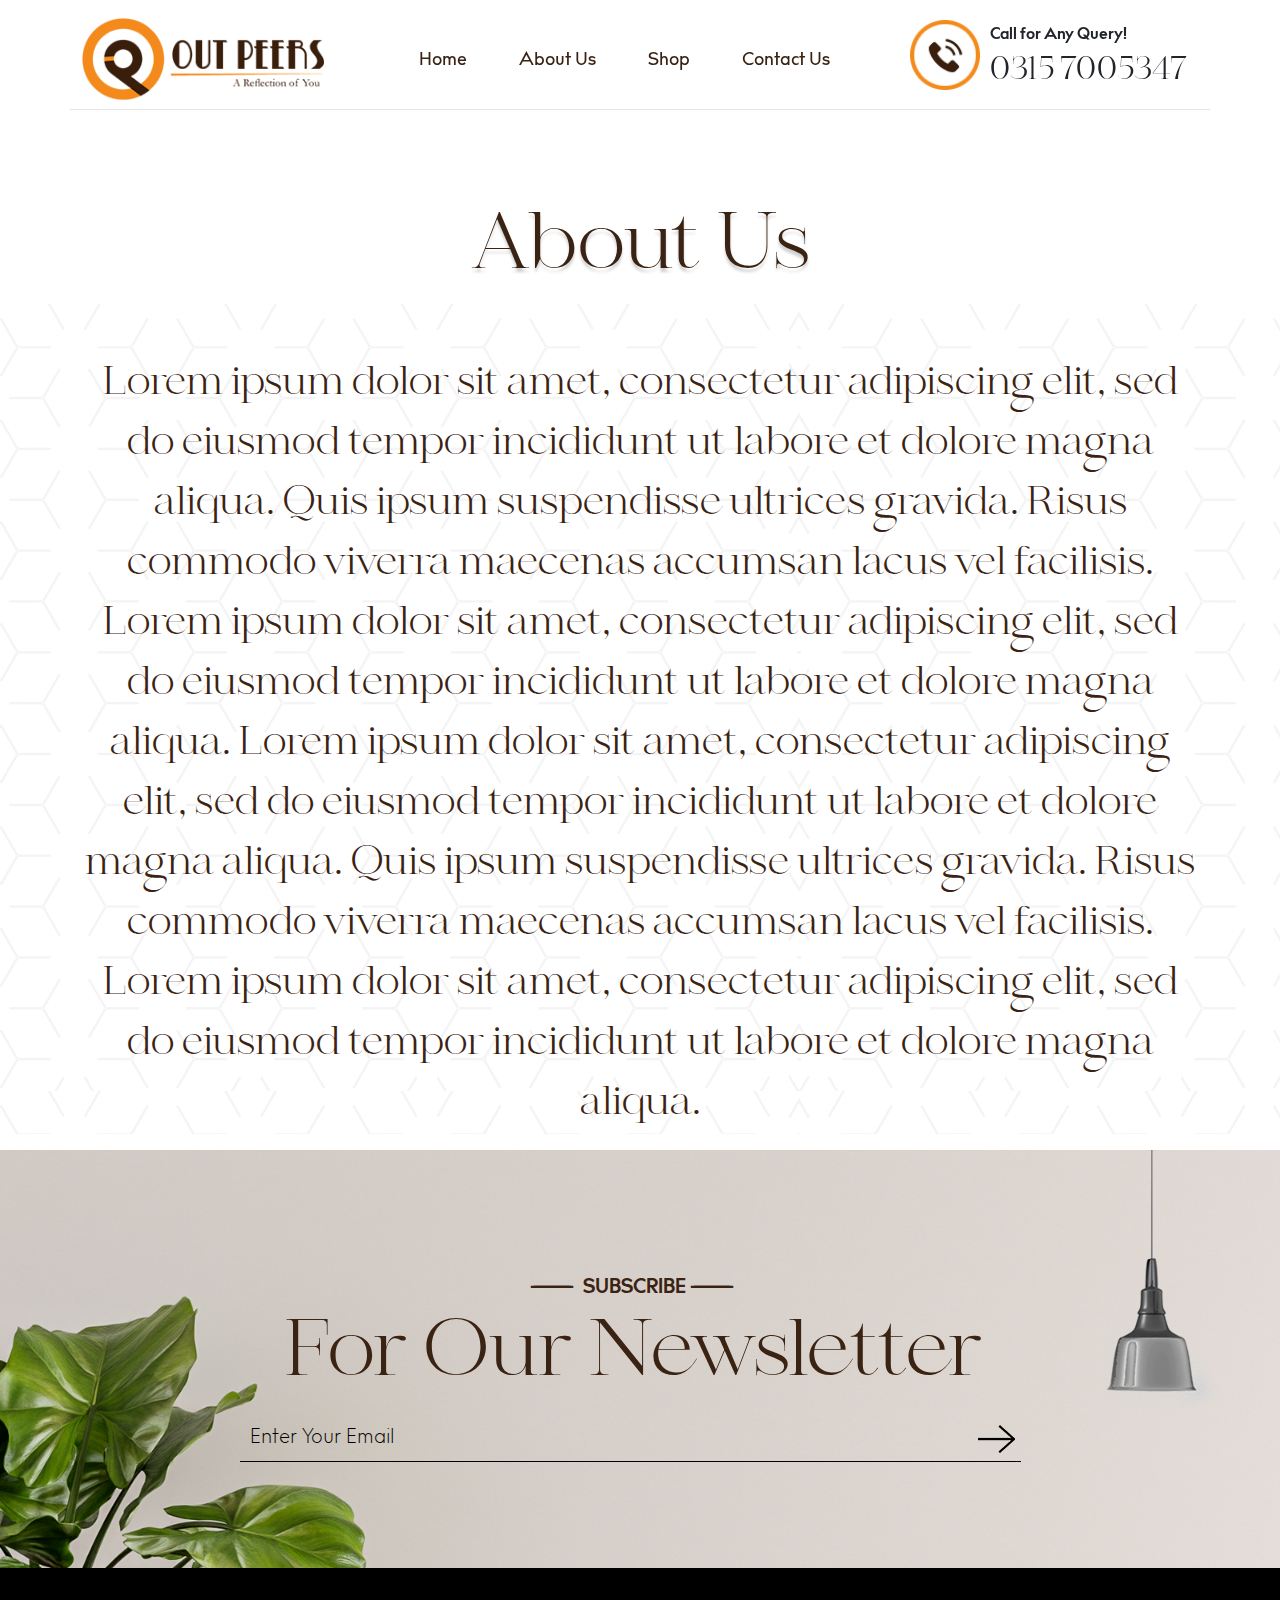
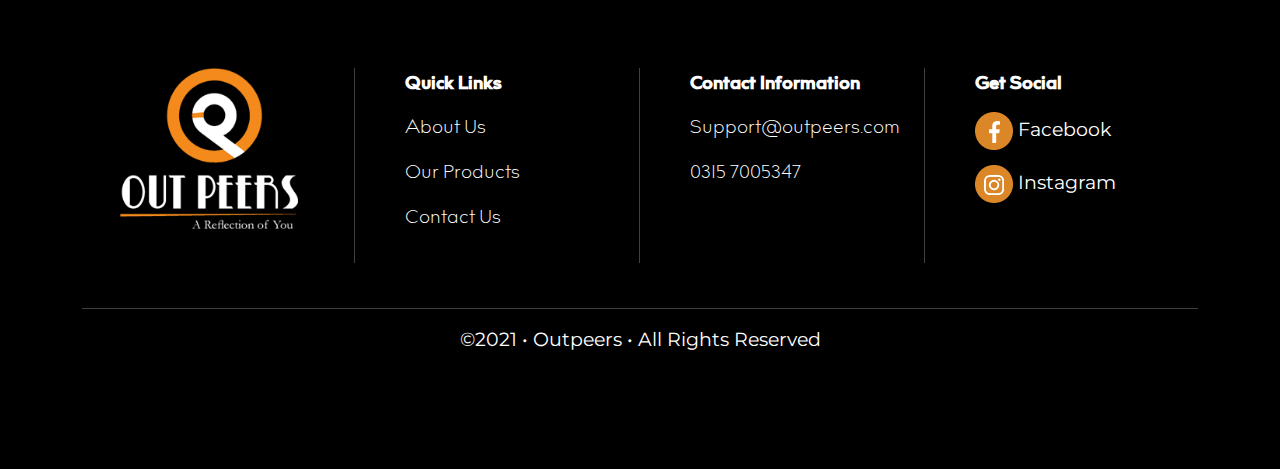
==== about.html @ dcf5ca20 "Sub pages added" ====
<!DOCTYPE html>
<html lang="en">
<head>
    <meta charset="UTF-8">
    <meta http-equiv="X-UA-Compatible" content="IE=edge">
    <meta name="viewport" content="width=device-width, initial-scale=1.0">
    <title>Outpeers</title>
    <link rel="stylesheet" href="assets/bootstrap/css/bootstrap.min.css">
    <link rel="stylesheet" href="assets/css/style.css">
    <link rel="stylesheet" href="assets/css/owl.carousel.min.css">
    <link rel="stylesheet" href="assets/css/owl.theme.default.css">


</head>
<body>
    <nav class="navbar navbar-expand-lg justify-content-between fixed-top transparent" style="padding-top: 10px;padding-bottom: 10px; background-color:rgba(255, 255, 255,0)">
        <div class="container">
            <div class="nav">
                <div class="logo-container">
                    <a classhref="#">
                        <img src="assets/images/logo-header.png" style="width: 80%;">
                    </a>
                    
                    </div>
                </div>
                <button data-bs-toggle="collapse" class="navbar-toggler" data-bs-target="#navcol-1">
                    <span class="visually-hidden">Toggle navigation</span><span class="navbar-toggler-icon"></span>
                </button>
                <div class="collapse navbar-collapse" id="navcol-1">
                    <ul class="navbar-nav">
                        <li class="nav-item"><a class="nav-link " href="index.html">Home</a></li>
                        <li class="nav-item"><a class="nav-link active" href="about.html">About Us</a></li>
                        <li class="nav-item"><a class="nav-link" href="shop.html">Shop</a></li>
                        <li class="nav-item"><a class="nav-link" href="contact.html">Contact Us</a></li>
                        <li class="nav-item under-button">
                            <div class="side-button">
                                <img src="assets/images/Call-icon-nav..png" >
                                <div>
                                <h6> Call for Any Query! </h6>
                                <h2> 0315 7005347 </h2>
                                </div>
                            </div>
                        </li>
                    </ul>
                </div>
                <div class="side-button over-button">
                    <img src="assets/images/Call-icon-nav..png" >
                    <div>
                    <h6> Call for Any Query! </h6>
                    <h2> 0315 7005347 </h2>
                    </div>
                </div>
            </div>
        </div>
    </nav>
    <main>
        <section class="clean-block header-section">
            <div class="container">
                <h1>About Us</h1>
            </div>
        </section>
        <section class="clean-block about-section" >
            <div class="container">
                <p>
                    Lorem ipsum dolor sit amet, consectetur adipiscing elit, sed do eiusmod tempor incididunt ut labore et dolore magna aliqua. Quis ipsum suspendisse ultrices gravida. Risus commodo viverra maecenas accumsan lacus vel facilisis. 

                        Lorem ipsum dolor sit amet, consectetur adipiscing elit, sed do eiusmod tempor incididunt ut labore et dolore magna aliqua.
                        Lorem ipsum dolor sit amet, consectetur adipiscing elit, sed do eiusmod tempor incididunt ut labore et dolore magna aliqua. Quis ipsum suspendisse ultrices gravida. Risus commodo viverra maecenas accumsan lacus vel facilisis. 

                        Lorem ipsum dolor sit amet, consectetur adipiscing elit, sed do eiusmod tempor incididunt ut labore et dolore magna aliqua.
                    
                </p>
            </div>
        </section>
        <section class="clean-block newsletter-section">
            <img src="assets/images/Newsletter-Image.png" width="100%" height="100%">
            <div class="container">
                <h5><span>-------------</span> SUBSCRIBE <span>-------------</span> </h5>
                <h1>For Our Newsletter</h1>
                <form>
                    <input type="email" placeholder="Enter Your Email" >
                    <button class="btn" type="submit"><img src="assets/images/arrow-icon.png" ></button>
                </form>
            </div>

        </section>
    </main>
    <footer class="footer">
        <div class="container">
            <div class="row">
                <div class="col-3 foot-logo">
                    <img  src="assets/images/Footer-Logo.png">
                </div>
                <div class="col-3">
                    <ul class="list-unstyled">
                        <li><b>Quick Links</b></li>
                        <li><a>About Us</a></li>
                        <li><a>Our Products</a></li>
                        <li><a>Contact Us</a></li>
                    </ul>
                </div>
                <div class="col-3">
                    <ul class="list-unstyled">
                        <li><b>Contact Information</b></li>
                        <li><a href="mailto:support@outpeers.com">Support@outpeers.com</a></li>
                        <li><a>0315 7005347</a></li>
                    </ul>
                </div>
                <div class="col-3 last">
                    <ul class="list-unstyled">
                        <li><b>Get Social</b></li>
                        <li><img src="assets/images/fbLogo.png"> Facebook </li>
                        <li><img src="assets/images/instaLogo.png"> Instagram</li>
                    </ul>
                </div>
            </div>
            <br />
            <hr />
            <p>©2021 • Outpeers • All Rights Reserved</p>
        </div>
    </footer>
    <script src="assets/bootstrap/js/bootstrap.min.js"></script>
    <script src="assets/js/jquery-3.3.1.min.js"></script>
    <script src="assets/js/owl.carousel.js"></script>
    <script src="assets/js/owl-main.js"></script>
    <script src="assets/js/owl.carousel.min.js"></script>
    <script>
        $(document).ready(function() {
          var owl = $('.owl1');
          owl.owlCarousel({
            margin: 10,
            nav: true,
            loop: true,
            responsive: {
              900: {
                items: 1
              },
            //   800: {
            //     items: 2
            //   },
            //   1000: {
            //     items: 3
            //   }
            }
          })
        })
        $(document).ready(function() {
          var owl = $('.owl2');
          owl.owlCarousel({
            margin: 10,
            nav: true,
            loop: true,
            responsive: {
              0: {
                items: 1
              },
              600: {
                items: 1
              },
              1000: {
                items: 1
              }
            }
          })
        })
    </script>
</body>
</html>
---- assets/css/style.css ----
@font-face {
    font-family: Voyage;
    src: url("../fonts/made_bon_voyage/MADE\ Bon\ Voyage\ Regular\ PERSONAL\ USE.otf");
}
@font-face {
    font-family: Corporate;
     src: url("../fonts/BillCorporate/bill\ corporate\ narrow\ W00\ bold.ttf");
}
@font-face {
    font-family: CorporateLight;
     src: url("../fonts/BillCorporate/bill\ corporate\ narrow\ W00\ light.ttf");
}
@font-face {
    font-family: CorporateMedium;
    src: url("../fonts/BillCorporate/bill\ corporate\ narrow\ W00medium.ttf");
}

.navbar-collapse{
    flex-grow: 0 !important;
}
nav a {
    /* border-bottom: solid 1px black; */
    color: #3B2313 !important;
    font-family: CorporateMedium;
    font-size: large;
    margin-right: 2em;
}
nav .container {
    border-bottom: #3b231321 solid 1px;

}
.navbar-toggler-icon {
    background-image: url(../images/menu.png);
}
.side-button {
    display: flex;
    padding: 10px;
}
.side-button img {
    width: 70px;
    height: 70px;
}
.side-button div{
    padding-top:5px ;
    margin-left: 10px;
}
.side-button h6 {
    font-family:Corporate ;
}
.side-button h2 {
    font-family: Voyage;
}
.under-button {
    display: none;
}
@media (max-width:1000px) {
    .over-button {
        display: none;
    }
    .under-button {
        display: block;
    }

    .side-button {
        padding-left: 0px;
    }
    nav {
        background-color: white !important;
    }
    nav .container {
        border-bottom: none;
    }
}
.heh {
    position: relative;
    margin-bottom: 0px !important;
    padding-bottom: 0px !important;
}


.hero-section .container {
    display: flex;
    justify-content: space-evenly;
    align-items: center;
    position: absolute;
    top: 20%;
    left: 10%;
    right:10%;
}


.hero-section .container img {
    width: 100%;
}
.hero-section .container div {
    padding: 20px;

}

.hero-section h1 {
    font-family: Voyage;
    font-size: 1000%;
    color:#3B2313;
    text-shadow: rgba(0, 0, 0, 0.192) 0px 4px 3px;
}
@media (max-width: 1620px){
    .hero-section .container {
        /* left: 15%; */
        right:15%;
    }
    /* .hero-section h1 {
        font-size: 800%;
    } */
}
@media (max-width:1550px) {
    .hero-section .container {
        left: 15%;
        right:15%;
    }
    /* .hero-section h1 {
        font-size: 1000%;
    } */
    .hero-section .container img {
        width: 80%;
    }
}
@media (max-width: 1300px){
    .hero-section .container {
        left: 15%;
        right:15%;
    }
    .hero-section h1 {
        font-size: 800%;
    }
    .hero-section .container img {
        width: 70%;
    }
}
@media (max-width:1200px) {
    .side-button h6 {
        font-size: 10px;
    }
    .side-button h2 {
        font-size: 15px;
    }
    .side-button img {
        height: 40px;
        width: 40px;
    }
    nav a{
        font-size: 15px;
    }
    .logo-container img {
        width: 60% !important;
    }
}
@media (max-width:1050px) {
    .hero-section h1 {
        font-size: 600%;
    }
    .hero-section img {
        width: 60%;
    }
}

.hero-section h3 {
    font-family: Corporate;
    color:#3B2313 ;
}
.hero-section h3 span {
    letter-spacing: -5px;
}
.order-btn {                              /* HOVER EFFECTS DAALOOO == DAL GAYE */
    background-color: #3B2313 ;
    color: white;
    border-radius: 50px;
    padding: 20px 60px;
    font-family: Corporate;
    letter-spacing: 5px;
    font-size: large;
    margin-bottom: 50px;
}
.order-btn:hover {
    color: #3B2313;
    background-color: white;
    border-color: #3B2313;
}
@media (max-width:930px) {
    .order-btn {
        font-size: 15px;
        padding: 10px 40px;
    }
    .hero-section h3 {
        font-size: 20px;
    }
}
@media (max-width:800px) {
    .hero-section h1 {
        font-size: 500%;
    }
    .hero-section img {
        width: 30%;
    }
    .hero-section h3 {
        font-size: 15px;
    }
    .hero-section {
        padding-bottom: -100px !important;
    }
}
@media (max-width:770px) {
    .order-btn {
        font-size: 10px;
        padding: 10px 30px;
        /* margin-bottom: 0px; */
    }
    .hero-section .container {
        display: block;
        position: relative;
        text-align: center;
        top: 0;
        left: 0;
        padding-top: 100px;
    }
    .hero-section {
        background-image: url("../images/hero-background.png");
        background-position:right;
        background-size: cover;
    }
    .hero-section div {
        text-align: left;
    }
    .hero-section h3{
        font-size: 18px;
    }
    .order-btn {
        font-size: 12px;
        letter-spacing: 3px;
        padding: 10px 40px;
        margin-bottom: 50px;
    }
    .hero-section .container img {
        width: 100%;
        padding:50px;
    }
    .heh{
        display: none;
    }

    

}
.about-section {
    padding-top: 50px;
    text-align: center;
    background-image: url("../images/About-Pattern.png");
}
.about-section h5 {
    color: #3B2313;
    font-family: Corporate;
}
.about-section h5 span {
    letter-spacing: -5px;
    margin-right: 10px;
}
.about-section h1{
    color: #3B2313;
    font-family: Voyage;
    font-size: 500%;
}
.about-section p {
    color: #3B2313;
    font-family: Voyage;
    font-size: 250%;
}
@media (max-width:770px) {
    .about-section h1 {
        font-size: 400%;
    }
    .about-section p {
        font-size: 200%;
    }
}
/* .about-section button {
    margin-bottom: 50px;
} */
/* .banner1-section {
    background-image: url("../images/Banner-1.png");
} */

.products-section {
    text-align: center;
    padding-top:100px ;
}
.products-section h5 {
    color: #3B2313;
    font-family: Corporate;
}
.products-section h5 span {
    letter-spacing: -5px;
    margin-right: 10px;
}
.products-section h1{
    color: #3B2313;
    font-family: Voyage;
    font-size: 500%;
}
@media (max-width:700px) {
    .products-section h1 {
        font-size: 400%;
    }
}
.owl-carousel .owl-nav.disabled {
    display: block !important;
}
.card {
    border:none;
}
.card-body * {
    padding-bottom: 10px;
}
.card-body h2 {
    font-family: Voyage;
    font-size: 300%;
}
.card-body h4 {
    color: #F38921;
    font-family: Corporate;
}
.owl-carousel {
    position: relative;
}
.owl-carousel .owl-nav {
    position: absolute;
    z-index: -2;
    top:25%;
    left:-11%;
    width:120%;
}
.owl-carousel .owl-prev {
    float: left;
}
.owl-carousel .owl-next {
    float: right;
}
.owl-carousel .owl-next span, .owl-carousel .owl-prev span {
    color: black;
    font-size: 60px;
    font-family: CoporateLight;
    /* background-color: gray;
    padding: 10px 20px;
    border-radius: 50%; */
    align-items: center;
}
.owl-carousel .owl-next span:hover, .owl-carousel .owl-prev span:hover {
    background-color: white;
} 

@media (max-width:770px) {
    .owl-carousel .owl-nav {
        display: none !important;
    }
}
.banner2-section .banner2-div {
    position: relative;
}
.banner2-section .container-div {
    position: absolute;
    left: 20%;
    top:30%;
    align-items: center;
}
.banner2-section .container-div h5 {
    color: #3B2313;
    font-family: Corporate;
}
.banner2-section .container-div h5 span {
    letter-spacing: -5px;
}
.banner2-section .container-div h1 {
    color: #3B2313;
    font-family: Voyage;
    font-size: 700%;
}
.banner2-section .container-div button {
    margin-top: 30px;
}
.bnr2 {
    display: none;
}
@media (max-width: 1300px){
    .banner2-section h1 {
        font-size: 500% !important;
    }
    .banner2-section .container-div {
        left: 10%;
        top: 20%;
    }
}
@media (max-width:1050px) {
    /* .banner2-section h1 {
        font-size: 200%;
    }
    .banner2-section .container-div {
        left: 10%;
        top: 10%;
    } */
}
@media (max-width:770px) {
    .banner2-section .container-div h1 {
        font-size: 300%;
    }
    .banner2-section .container-div {
        top: 20%;
    }
}
@media (max-width:700px) {
    .banner2-section img {
        display: none;
    }
    .banner2-section .container-div {
        position: relative;
        left: 0;
        top: 0;
        padding-top: 150px;
        padding-bottom: 50px;
    }
    .banner2-section {
        background-image: url("../images/Banner-2-background.png");
        background-position: center;
        background-size: cover;
    }
    .bnr2{
        display: block !important;
        padding: 50px ;
        width: 80%;
        padding-top: 0px;
    }
}
.testimonial-section {
    text-align: center;
    padding-top:100px ;
    padding-bottom: 100px !important;
}
.testimonial-section h5 {
    color: #3B2313;
    font-family: Corporate;
}
.testimonial-section h5 span {
    letter-spacing: -5px;
    margin-right: 10px;
}
.testimonial-section h1{
    color: #3B2313;
    font-family: Voyage;
    font-size: 500%;
}
@media (max-width:700px) {
    .testimonial-section h1{
        font-size: 400%;
    }
}
.owl2 p {
    font-family: CorporateLight;
    color: rgba(0, 0, 0, 0.8);
    text-align: justify;
    text-overflow: ellipsis !important;
    overflow: hidden; 
    /* width: 160px;  */
    height: 9rem; 
}
.owl2 h6 {
    font-family: CorporateLight;
}
.owl2 .card {
    border:none;
    /* box-shadow: #00000050 1px 5px 10px; */

}
.owl2 .owl-item {
    box-shadow: #00000020 1px 1px 10px;
}
.owl2 {
    margin-bottom: 100px;
}
.newsletter-section {
    position: relative;
}
.newsletter-section .container {
    position: absolute;
    top:30%;
    left:15%;
    text-align: center;
}
.newsletter-section .container h5 {
    color: #3B2313;
    font-family: Corporate;
}
.newsletter-section h5 span {
    letter-spacing: -5px;
    margin-right: 10px;
}
.newsletter-section .container h1 {
    color: #3B2313;
    font-family: Voyage;
    font-size: 700%;
}
.newsletter-section .container input {
    color: #000000;
    background-color: transparent;
    border: none;
    border-bottom: black solid 1px;
    width: 70%;
    padding: 10px;
    outline: none;
    font-size: 20px;
}
.newsletter-section .container input::placeholder {
    color: black;
    font-family: CorporateLight;
}

.newsletter-section .container button {
    margin-left: -60px;
}
/* .newsletter-section .container input:focus {
    border: none !important;
    border-bottom: black solid 1px;
} */
@media (max-width: 1300px){
    .newsletter-section .container h1 {
        font-size: 500%;
    }
    .newsletter-section .container {
        left: 5%;
    }
}
@media (max-width:1050px) {
    .newsletter-section .container h1 {
        font-size: 400%;
    }
    .newsletter-section .container {
        left: 2%;
    }
}
@media (max-width:770px) {
    .newsletter-section .container h1 {
        font-size: 300%;
    }
    .newsletter-section img {
        display: none;
    }
    .newsletter-section .container {
        position: relative;
        top:0;
        left:0;
        padding-bottom: 50px;
        padding-top: 50px;
    }
    .newsletter-section {
        background-image: url("../images/Newsletter-Image.png");
        background-position: center;
        background-size: cover;
    }
}

.footer {
    background-color: #000000 !important;
    padding: 100px 0px;
    color: white;
    font-size: larger;
}
.footer a {
    color: white;
    font-family: CorporateLight;
    text-decoration: none;
}
.footer ul li b {
    font-family: Corporate;
    padding-bottom: 20px;
}
.footer ul li {
    padding-bottom: 15px;
}
.footer p {
    text-align: center;
}

.clean-block {
    padding-bottom: 0px !important;
}
.footer .col-3 {
    border-right: rgba(255, 255, 255, 0.25) solid 1px ;
    padding-left: 50px;
}
.footer .last {
    border-right: none;
}
@media (max-width:1300px) {
    .foot-logo img {
        width: 80%;
    }
}
@media (max-width:770px) {
    .row {
        display: block;
    }
    .col-3 {
        width: 100%;
    }
    .foot-logo {
        text-align: center;
        margin-bottom: 50px;
    }
    .foot-logo img {
        width: 30%;
    }
    .footer ul li {
        padding-bottom: 7px;
    }
    .footer .col-3 {
        border-right: none;
        padding-left: none;
    }
}









/* --------------- about -------------------- */
.header-section {
    padding-top: 200px;
    padding-bottom: 100px;
    text-align: center;
}
.header-section h1 {
    font-family: Voyage;
    font-size: 500%;
    color: #3B2313;
    text-shadow: rgba(0, 0, 0, 0.192) 0px 4px 3px;;
}

/* -------------- contact ---------------------*/
.contact-section {
    padding-top: 100px;
    text-align: center;
}
.contact-section .container h5 {
    color: #3B2313;
    font-family: Corporate;
}
.contact-section h5 span {
    letter-spacing: -5px;
    margin-right: 10px;
}
.contact-section h1 {
    font-family: Voyage;
    font-size: 400%;
    color: #3B2313;
}
.icon-div {
    display: flex;
    justify-content: space-evenly;
}
.icon-div h3 {
    font-family: CoporateBold;
}
.icon-div h6 {
    font-family: CorporateLight;
    color: gray;
}
.contact-form-section {
    padding-top: 100px;
    background-color: rgb(204, 204, 204);
    text-align: center;
}
.contact-form-section h5 {
    color: black;
    font-family: Corporate;
}
.contact-form-section h5 span {
    letter-spacing: -5px;
    margin-right: 10px;
}
.contact-form-section h1 {
    font-family: Voyage;
    font-size: 400%;
    color: black;
}
.contact-form-section form {
    display: block;
}
.contact-form-section form input, .contact-form-section form textarea {
    /* text-align: center; */
    width: 60%;
    margin-bottom: 10px;
    background-color: white;
    border: none;
    border-radius: 50px;
    padding:15px ;
    padding-left: 30px;
    font-family: CorporateLight;
    outline: none;
    /* font-size: 20px; */
}
.contact-form-section form textarea {
    border-radius: 30px;
}
.contact-form-section button {
    width: 60%;
    padding-top: 10px;
    padding-bottom: 10px;
}
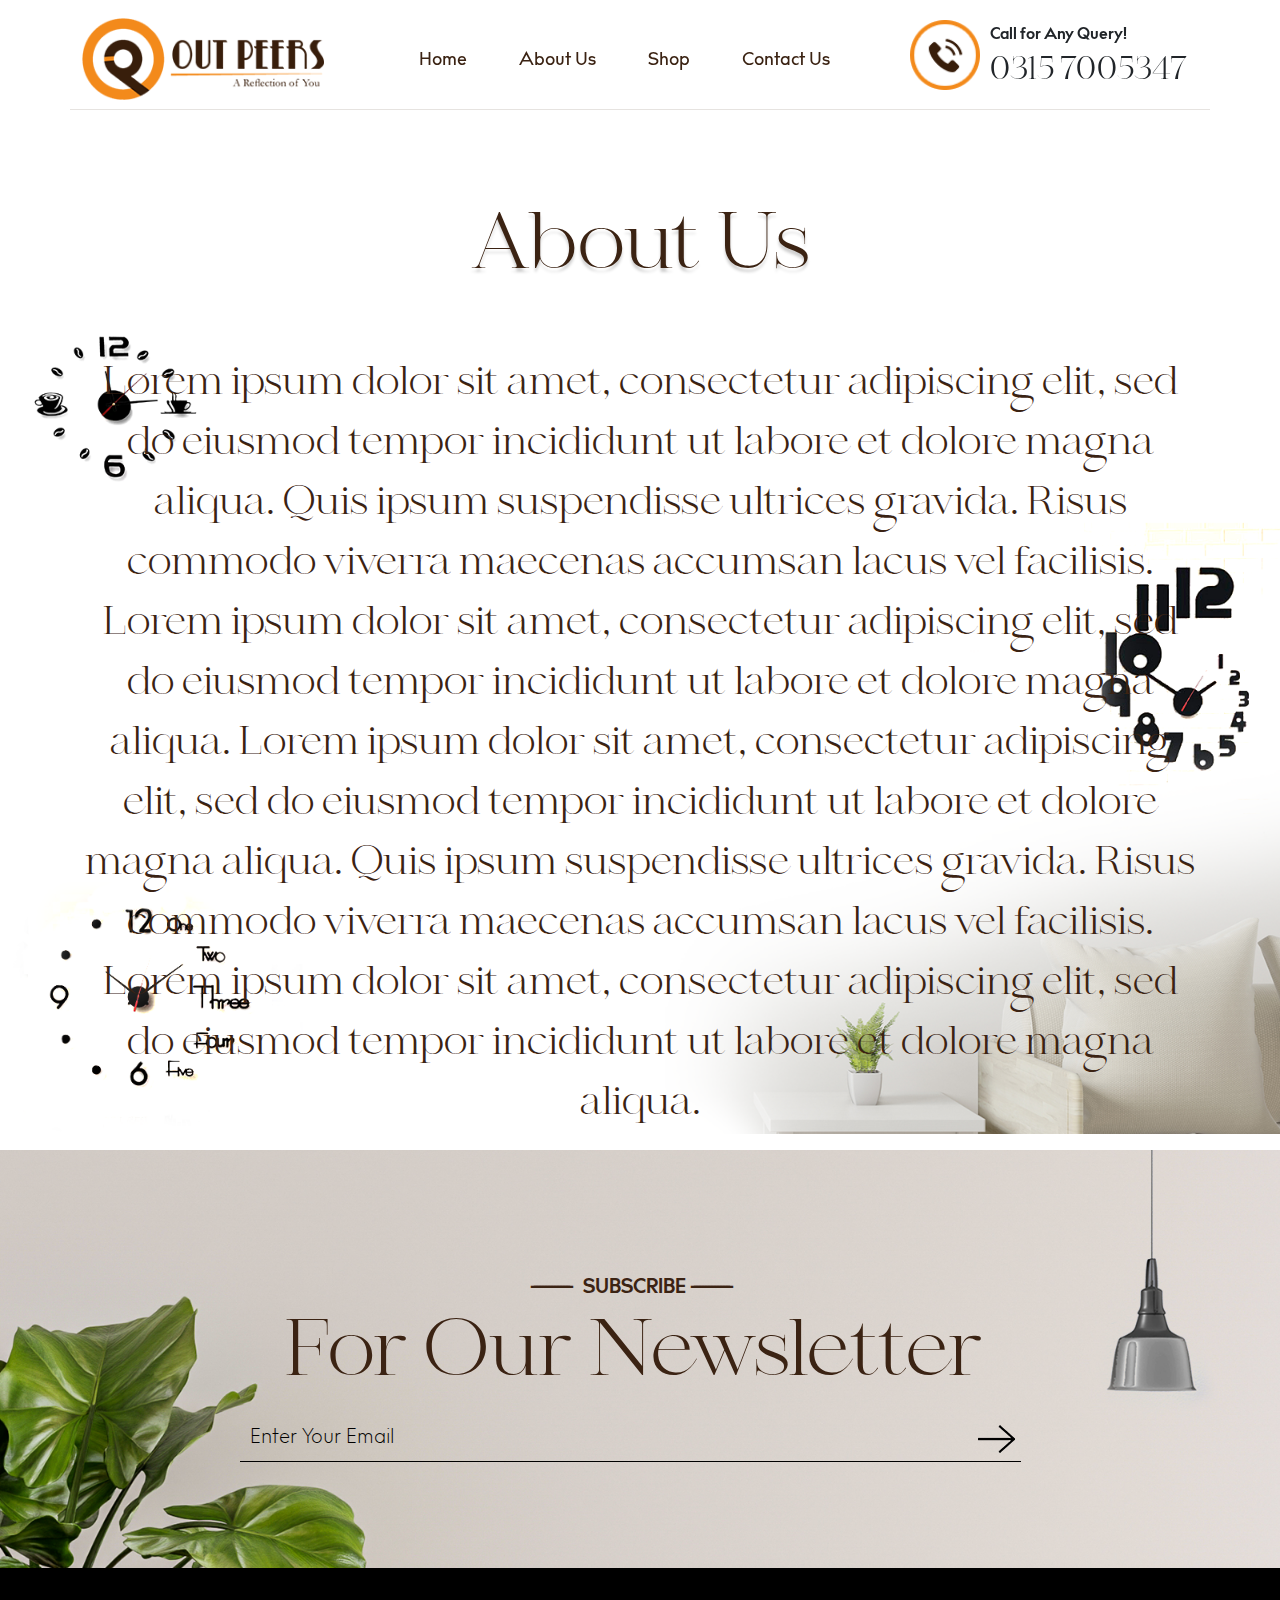
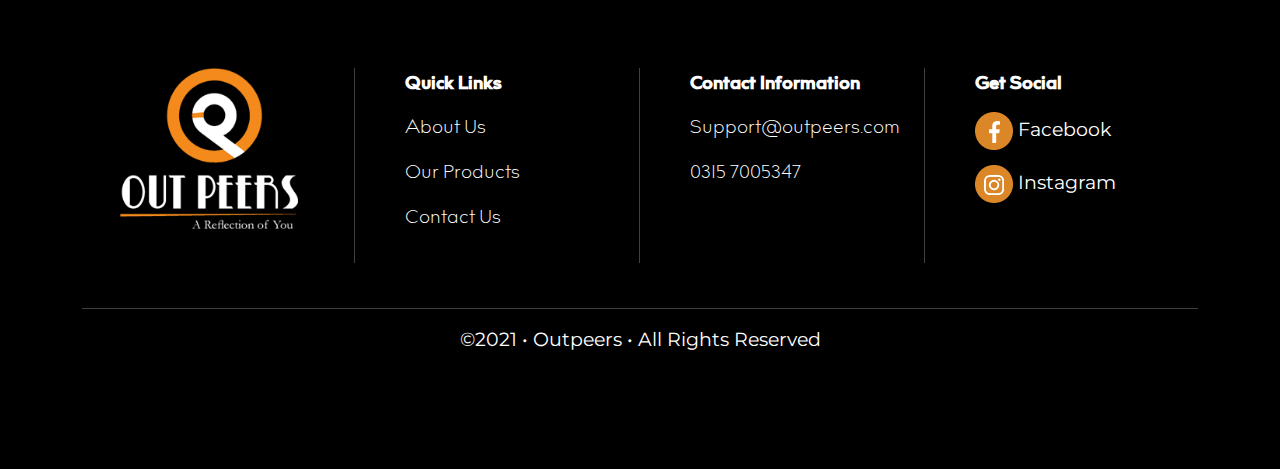
==== commit b0393cf6: "details added" ====
--- a/about.html
+++ b/about.html
@@ -59,7 +59,8 @@
                 <h1>About Us</h1>
             </div>
         </section>
-        <section class="clean-block about-section" >
+        <section class="clean-block about-section new-about">
+            
             <div class="container">
                 <p>
                     Lorem ipsum dolor sit amet, consectetur adipiscing elit, sed do eiusmod tempor incididunt ut labore et dolore magna aliqua. Quis ipsum suspendisse ultrices gravida. Risus commodo viverra maecenas accumsan lacus vel facilisis. 
@@ -164,5 +165,17 @@
           })
         })
     </script>
+    <script>
+        $(document).ready(function(){
+          $(window).scroll(function() { // check if scroll event happened
+            if ($(document).scrollTop() > 50) { // check if user scrolled more than 50 from top of the browser window
+              $(".navbar").css("background-color", "white"); // if yes, then change the color of class "navbar-fixed-top" to white (#f8f8f8)
+              $(".navbar .container").css("border", "none")
+            } else {
+              $(".navbar").css("background-color", "transparent"); // if not, change it back to transparent
+            }
+          });
+        });
+    </script>
 </body>
 </html>--- a/assets/css/style.css
+++ b/assets/css/style.css
@@ -90,7 +90,8 @@
 
 
 .hero-section .container img {
-    width: 100%;
+    width: 120%;
+    height: 120%;
 }
 .hero-section .container div {
     padding: 20px;
@@ -99,7 +100,9 @@
 
 .hero-section h1 {
     font-family: Voyage;
-    font-size: 1000%;
+    font-size: 200px;
+    padding-bottom: 0px;
+    margin-bottom: 0px;
     color:#3B2313;
     text-shadow: rgba(0, 0, 0, 0.192) 0px 4px 3px;
 }
@@ -179,11 +182,11 @@
     letter-spacing: 5px;
     font-size: large;
     margin-bottom: 50px;
+    margin-top: 0px;
 }
 .order-btn:hover {
-    color: #3B2313;
-    background-color: white;
-    border-color: #3B2313;
+    color: white;
+    background-color: #3B2313;
 }
 @media (max-width:930px) {
     .order-btn {
@@ -220,7 +223,7 @@
         text-align: center;
         top: 0;
         left: 0;
-        padding-top: 100px;
+        padding-top: 150px;
     }
     .hero-section {
         background-image: url("../images/hero-background.png");
@@ -355,11 +358,17 @@
 .owl-carousel .owl-next span:hover, .owl-carousel .owl-prev span:hover {
     background-color: white;
 } 
-
+.owl1 {
+    padding-bottom: 0px;
+    margin-bottom: 0px;
+}
 @media (max-width:770px) {
     .owl-carousel .owl-nav {
         display: none !important;
     }
+}
+.banner2-section {
+    margin-top: 70px;
 }
 .banner2-section .banner2-div {
     position: relative;
@@ -463,7 +472,7 @@
 .owl2 p {
     font-family: CorporateLight;
     color: rgba(0, 0, 0, 0.8);
-    text-align: justify;
+    text-align: left;
     text-overflow: ellipsis !important;
     overflow: hidden; 
     /* width: 160px;  */
@@ -477,11 +486,26 @@
     /* box-shadow: #00000050 1px 5px 10px; */
 
 }
-.owl2 .owl-item {
+/* .owl2 .owl-item {
+    background-color: #f6f6f6;
+} */
+.owl2 .item {
+    margin-right: 70px;
     box-shadow: #00000020 1px 1px 10px;
+    /* padding: 5px 10px */
+}
+.owl2 .card-body {
+    padding: 30px 30px;
+    padding-bottom: 10px;
+    background-color: #f6f6f6;
+}
+
+.testimonial-section {
+    background-color: white;
 }
 .owl2 {
-    margin-bottom: 100px;
+    padding-bottom: 100px;
+    border-radius: 0px;
 }
 .newsletter-section {
     position: relative;
@@ -642,13 +666,19 @@
     font-family: Voyage;
     font-size: 500%;
     color: #3B2313;
-    text-shadow: rgba(0, 0, 0, 0.192) 0px 4px 3px;;
-}
-
+    text-shadow: rgba(0, 0, 0, 0.192) 0px 4px 3px;
+}
+.new-about {
+    background-image: url("../images/about-background-image.png");
+    background-position: bottom;
+    background-size:cover ;
+    margin-bottom: 0px;
+}
 /* -------------- contact ---------------------*/
 .contact-section {
     padding-top: 100px;
     text-align: center;
+    padding-bottom: 70px !important;
 }
 .contact-section .container h5 {
     color: #3B2313;
@@ -667,16 +697,21 @@
     display: flex;
     justify-content: space-evenly;
 }
+.icon-div img {
+    width: 70%;
+    padding-bottom: 30px;
+}
 .icon-div h3 {
-    font-family: CoporateBold;
+    font-family: Corporate;
+    padding-bottom: 5px;
 }
 .icon-div h6 {
     font-family: CorporateLight;
-    color: gray;
+    color: #000000;
 }
 .contact-form-section {
     padding-top: 100px;
-    background-color: rgb(204, 204, 204);
+    background-color: #f6f6f6;
     text-align: center;
 }
 .contact-form-section h5 {
@@ -716,3 +751,55 @@
     padding-top: 10px;
     padding-bottom: 10px;
 }
+
+/* ------------ details ---------------------*/
+
+.product-details-section {
+    padding-top: 250px;
+    padding-bottom: 100px  !important;
+}
+.product-details-section .container {
+    display: flex;
+    justify-content: center;
+}
+.product-details-section .container div h1 {
+    font-family: Voyage;
+    font-size: 600%;
+    color: #3B2313;
+    text-shadow: rgba(0, 0, 0, 0.192) 0px 4px 3px;
+}
+.product-details-section .container div p {
+    font-family: Voyage;
+    font-size: 150%;
+    color: #3B2313;
+}
+.product-details-section .container div .order-btn2 {
+    background-color: white;
+    color: #3B2313;
+    width: 100%;
+    border: #3B2313 solid 1px;
+    padding: 10px 30px;
+    margin-bottom: 20px;
+}
+.product-details-section .container div .order-btn {
+    width: 100%;
+    padding:10px 30px;
+    margin-top: 0px;
+}
+.product-details-section img {
+    margin-right: 50px;
+}
+@media (max-width:700px) {
+
+    .product-details-section .container {
+        display: block;
+    }
+    .product-details-section img {
+        margin-bottom: 50px;
+        margin-right: 0px;
+    }
+    .product-details-section .container div {
+        width: 100%;
+    }
+    
+}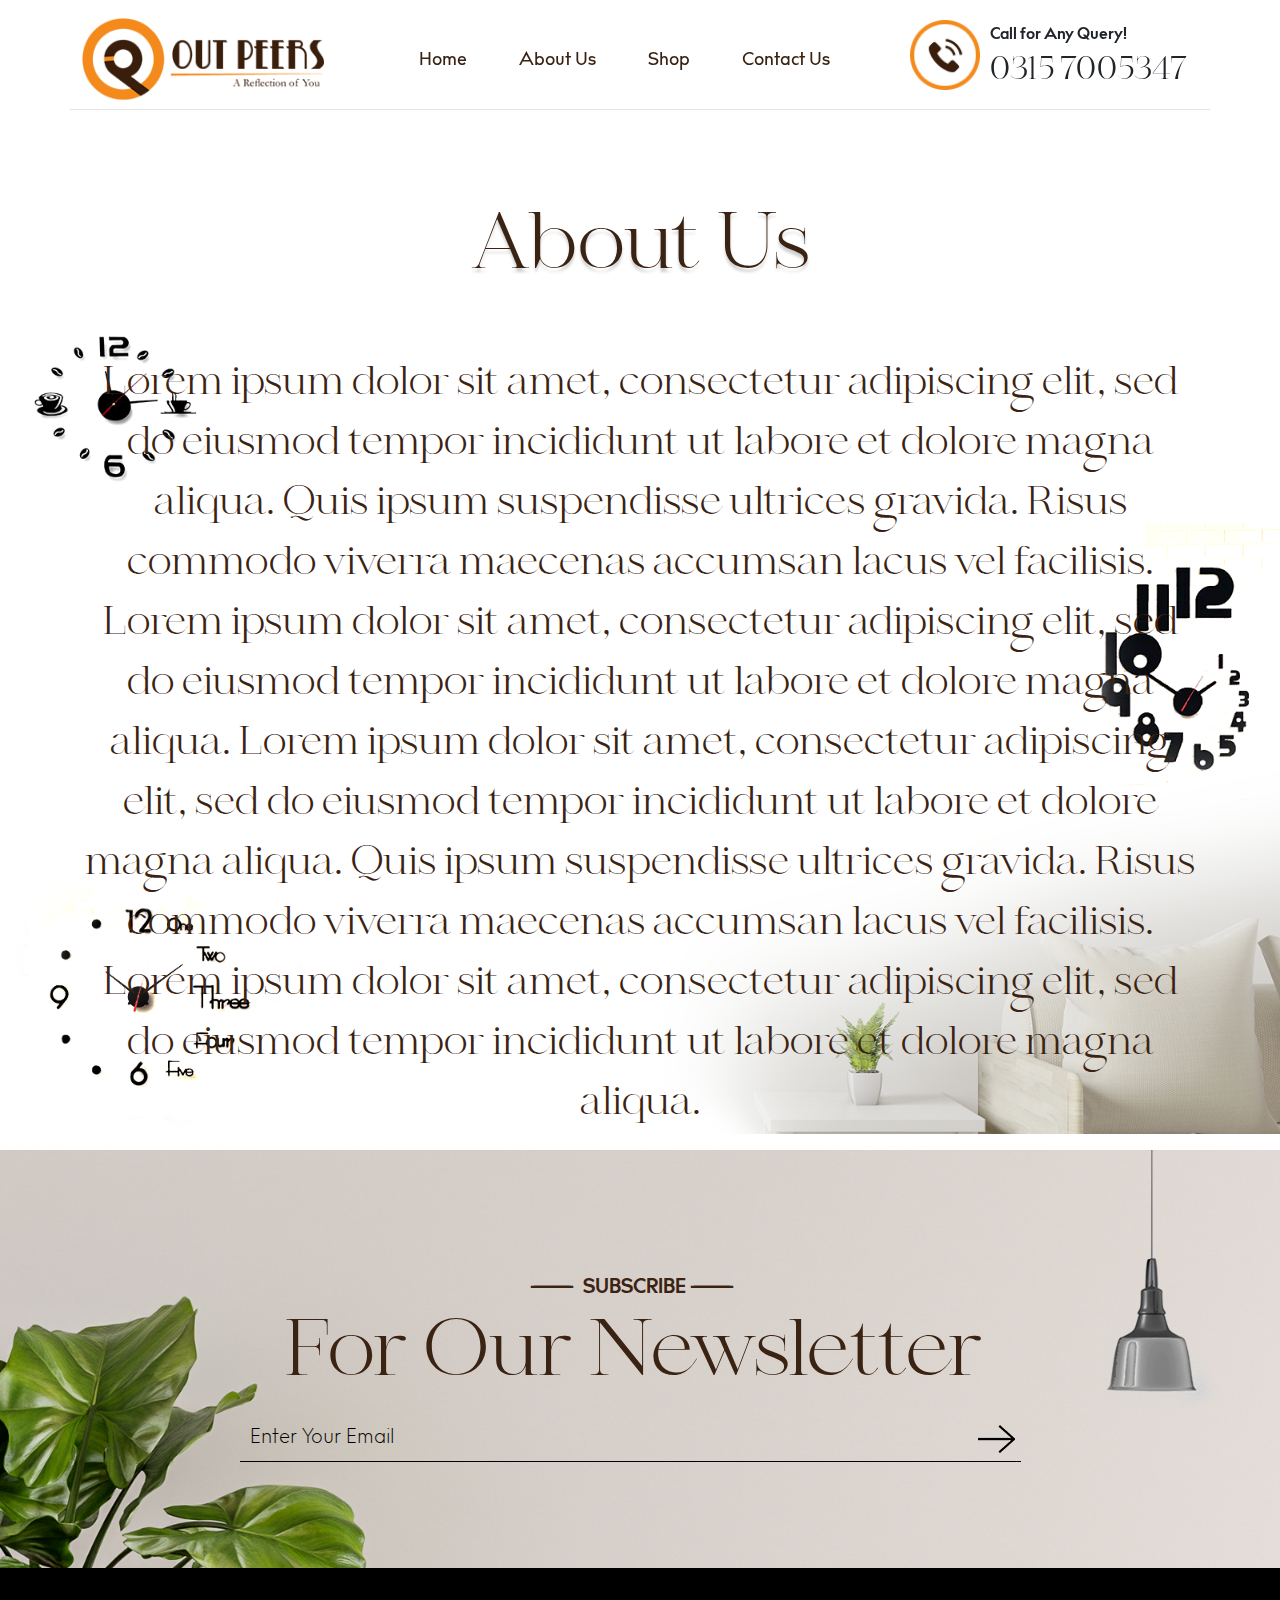
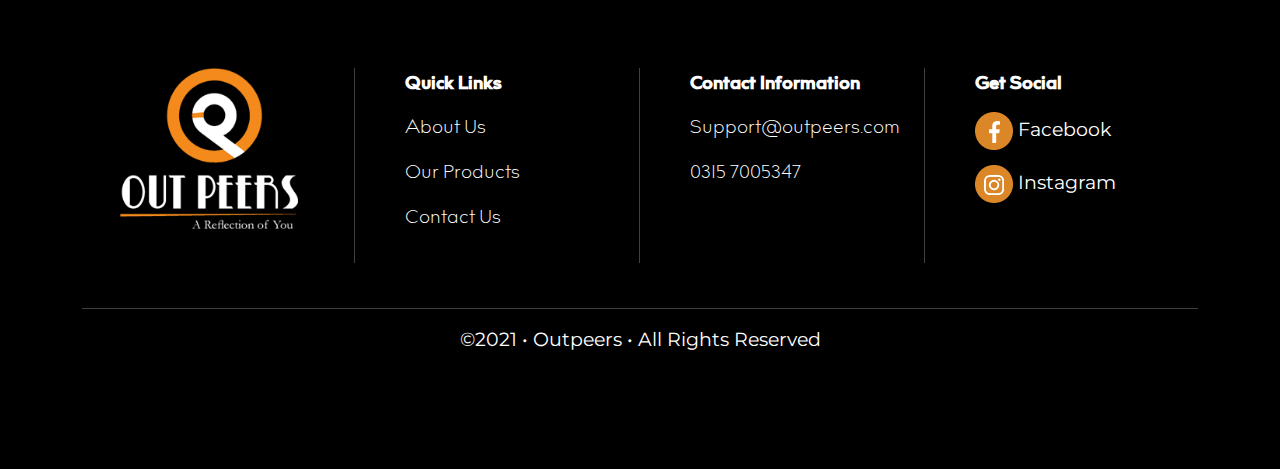
==== commit 0d4c3ac8: "links added" ====
--- a/about.html
+++ b/about.html
@@ -17,7 +17,7 @@
         <div class="container">
             <div class="nav">
                 <div class="logo-container">
-                    <a classhref="#">
+                    <a href="index.html">
                         <img src="assets/images/logo-header.png" style="width: 80%;">
                     </a>
                     
--- a/assets/css/style.css
+++ b/assets/css/style.css
@@ -802,4 +802,12 @@
         width: 100%;
     }
     
+}
+
+a {
+    text-decoration: none;
+    color:#3B2313;
+}
+a:hover {
+    color:#3B2313;
 }